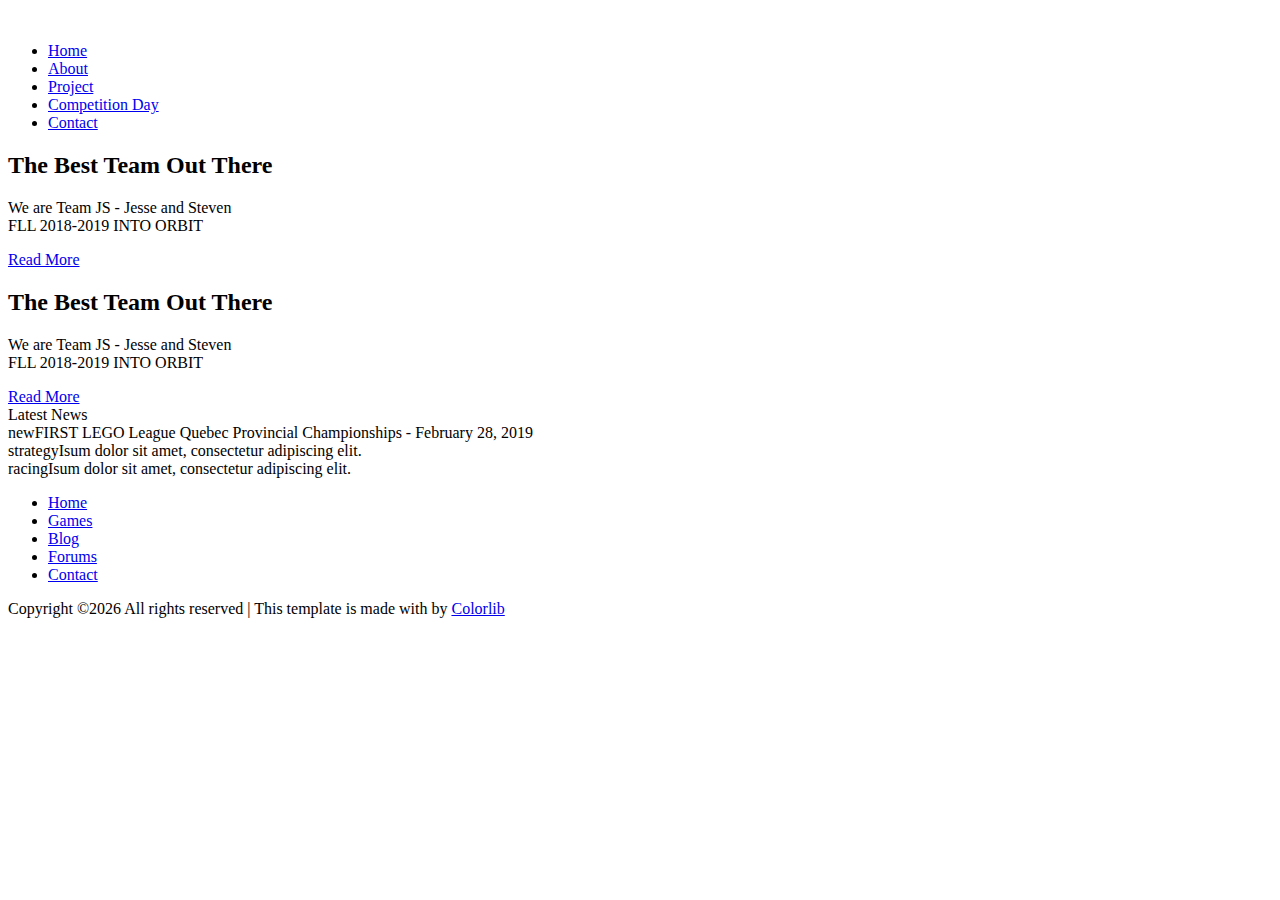
==== index.html @ 125793c7 "add email feature on contact page, tested" ====
<!DOCTYPE html>
<html lang="en">
<head>
	<title>FLL_IntoOrbit</title>
	<meta charset="UTF-8">
	<meta name="description" content="2018-2019 FLL Team official website">
	<meta name="keywords" content="FLL2018-2019, LEGO, Montreal, INTO ORBIT">
	<meta name="viewport" content="width=device-width, initial-scale=1.0">
	<!-- Favicon -->
	<link href="img/favicon.ico" rel="shortcut icon"/>

	<!-- Google Fonts -->
	<link href="https://fonts.googleapis.com/css?family=Roboto:400,400i,500,500i,700,700i" rel="stylesheet">

	<!-- Stylesheets -->
	<link rel="stylesheet" href="css/bootstrap.min.css"/>
	<link rel="stylesheet" href="css/font-awesome.min.css"/>
	<link rel="stylesheet" href="css/owl.carousel.css"/>
	<link rel="stylesheet" href="css/style.css"/>
	<link rel="stylesheet" href="css/animate.css"/>


	<!--[if lt IE 9]>
	  <script src="https://oss.maxcdn.com/html5shiv/3.7.2/html5shiv.min.js"></script>
	  <script src="https://oss.maxcdn.com/respond/1.4.2/respond.min.js"></script>
	<![endif]-->

</head>
<body>
	<!-- Page Preloder -->
	<div id="preloder">
		<div class="loader"></div>
	</div>

	<!-- Header section -->
	<header class="header-section">
		<div class="container">
			<!-- logo -->
			<a class="site-logo" href="index.html">
				<img src="img/FLL_IntoOrbit_logo.png" alt="">
			</a>
			<!-- <div class="user-panel">
				<a href="#">Login</a>  /  <a href="#">Register</a>
			</div> -->
			<!-- responsive -->
			<div class="nav-switch">
				<i class="fa fa-bars"></i>
			</div>
			<!-- site menu -->
			<nav class="main-menu">
				<ul>
					<li><a href="index.html">Home</a></li>
					<li><a href="about.html">About</a></li>
					<li><a href="project.html">Project</a></li>
					<li><a href="competition.html">Competition Day</a></li>
					<li><a href="contact.html">Contact</a></li>
				</ul>
			</nav>
		</div>
	</header>
	<!-- Header section end -->


	<!-- Hero section -->
	<section class="hero-section">
		<div class="hero-slider owl-carousel">
			<div class="hs-item set-bg" data-setbg="img/FLL2018-Into-Orbit-slider1.jpg">
				<div class="hs-text">
					<div class="container">
						<h2>The Best <span>Team</span> Out There</h2>
						<p>We are Team JS - Jesse and Steven
							<br> FLL 2018-2019 INTO ORBIT
							<br>
						</p>
						<a href="#" class="site-btn">Read More</a>
					</div>
				</div>
			</div>
			<div class="hs-item set-bg" data-setbg="img/FLL2018-Into-Orbit-slider2.jpg">
				<div class="hs-text">
					<div class="container">
						<h2>The Best <span>Team</span> Out There</h2>
						<p>We are Team JS - Jesse and Steven
							<br> FLL 2018-2019 INTO ORBIT
							<br>
						</p>
						<a href="#" class="site-btn">Read More</a>
					</div>
				</div>
			</div>
		</div>
	</section>
	<!-- Hero section end -->


	<!-- Latest news section -->
	<div class="latest-news-section">
		<div class="ln-title">Latest News</div>
		<div class="news-ticker">
			<div class="news-ticker-contant">
				<div class="nt-item"><span class="new">new</span>FIRST LEGO League Quebec Provincial Championships - February 28, 2019</div>
				<div class="nt-item"><span class="strategy">strategy</span>Isum dolor sit amet, consectetur adipiscing elit. </div>
				<div class="nt-item"><span class="racing">racing</span>Isum dolor sit amet, consectetur adipiscing elit. </div>
			</div>
		</div>
	</div>
	<!-- Latest news section end -->


	<!-- Feature section -->
	<!-- <section class="feature-section spad">
		<div class="container">
			<div class="row">
				<div class="col-lg-3 col-md-6 p-0">
					<div class="feature-item set-bg" data-setbg="img/features/1.jpg">
						<span class="cata new">new</span>
						<div class="fi-content text-white">
							<h5><a href="#">Suspendisse ut justo tem por, rutrum</a></h5>
							<p>Lorem ipsum dolor sit amet, consectetur adipiscing elit. </p>
							<a href="#" class="fi-comment">3 Comments</a>
						</div>
					</div>
				</div>
				<div class="col-lg-3 col-md-6 p-0">
					<div class="feature-item set-bg" data-setbg="img/features/2.jpg">
						<span class="cata strategy">strategy</span>
						<div class="fi-content text-white">
							<h5><a href="#">Justo tempor, rutrum erat id, molestie</a></h5>
							<p>Lorem ipsum dolor sit amet, consectetur adipiscing elit. </p>
							<a href="#" class="fi-comment">3 Comments</a>
						</div>
					</div>
				</div>
				<div class="col-lg-3 col-md-6 p-0">
					<div class="feature-item set-bg" data-setbg="img/features/3.jpg">
						<span class="cata new">new</span>
						<div class="fi-content text-white">
							<h5><a href="#">Nullam lacinia ex eleifend orci porttitor</a></h5>
							<p>Lorem ipsum dolor sit amet, consectetur adipiscing elit. </p>
							<a href="#" class="fi-comment">3 Comments</a>
						</div>
					</div>
				</div>
				<div class="col-lg-3 col-md-6 p-0">
					<div class="feature-item set-bg" data-setbg="img/features/4.jpg">
						<span class="cata racing">racing</span>
						<div class="fi-content text-white">
							<h5><a href="#">Lacinia ex eleifend orci suscipit</a></h5>
							<p>Lorem ipsum dolor sit amet, consectetur adipiscing elit. </p>
							<a href="#" class="fi-comment">3 Comments</a>
						</div>
					</div>
				</div>
			</div>
		</div>
	</section> -->
	<!-- Feature section end -->


	<!-- Recent game section  -->
	<!-- <section class="recent-game-section spad set-bg" data-setbg="img/recent-game-bg.png">
		<div class="container">
			<div class="section-title">
				<div class="cata new">new</div>
				<h2>Recent Games</h2>
			</div>
			<div class="row">
				<div class="col-lg-4 col-md-6">
					<div class="recent-game-item">
						<div class="rgi-thumb set-bg" data-setbg="img/recent-game/1.jpg">
							<div class="cata new">new</div>
						</div>
						<div class="rgi-content">
							<h5>Suspendisse ut justo tem por, rutrum</h5>
							<p>Lorem ipsum dolor sit amet, consectetur adipisc ing ipsum dolor sit amet, consectetur elit. </p>
							<a href="#" class="comment">3 Comments</a>
							<div class="rgi-extra">
								<div class="rgi-star"><img src="img/icons/star.png" alt=""></div>
								<div class="rgi-heart"><img src="img/icons/heart.png" alt=""></div>
							</div>
						</div>
					</div>
				</div>
				<div class="col-lg-4 col-md-6">
					<div class="recent-game-item">
						<div class="rgi-thumb set-bg" data-setbg="img/recent-game/2.jpg">
							<div class="cata racing">racing</div>
						</div>
						<div class="rgi-content">
							<h5>Susce pulvinar metus nulla, vel  facilisis sem </h5>
							<p>Lorem ipsum dolor sit amet, consectetur adipisc ing ipsum dolor sit amet, consectetur elit. </p>
							<a href="#" class="comment">3 Comments</a>
							<div class="rgi-extra">
								<div class="rgi-star"><img src="img/icons/star.png" alt=""></div>
								<div class="rgi-heart"><img src="img/icons/heart.png" alt=""></div>
							</div>
						</div>
					</div>
				</div>
				<div class="col-lg-4 col-md-6">
					<div class="recent-game-item">
						<div class="rgi-thumb set-bg" data-setbg="img/recent-game/3.jpg">
							<div class="cata adventure">Adventure</div>
						</div>
						<div class="rgi-content">
							<h5>Suspendisse ut justo tem por, rutrum</h5>
							<p>Lorem ipsum dolor sit amet, consectetur adipisc ing ipsum dolor sit amet, consectetur elit. </p>
							<a href="#" class="comment">3 Comments</a>
							<div class="rgi-extra">
								<div class="rgi-star"><img src="img/icons/star.png" alt=""></div>
								<div class="rgi-heart"><img src="img/icons/heart.png" alt=""></div>
							</div>
						</div>
					</div>
				</div>
			</div>
		</div>
	</section> -->
	<!-- Recent game section end -->


	<!-- Tournaments section -->
	<!-- <section class="tournaments-section spad">
		<div class="container">
			<div class="tournament-title">Tournaments</div>
			<div class="row">
				<div class="col-md-6">
					<div class="tournament-item mb-4 mb-lg-0">
						<div class="ti-notic">Premium Tournament</div>
						<div class="ti-content">
							<div class="ti-thumb set-bg" data-setbg="img/tournament/1.jpg"></div>
							<div class="ti-text">
								<h4>World Of WarCraft</h4>
								<ul>
									<li><span>Tournament Beggins:</span> June 20, 2018</li>
									<li><span>Tounament Ends:</span> July 01, 2018</li>
									<li><span>Participants:</span> 10 teams</li>
									<li><span>Tournament Author:</span> Admin</li>
								</ul>
								<p><span>Prizes:</span> 1st place $2000, 2nd place: $1000, 3rd place: $500</p>
							</div>
						</div>
					</div>
				</div>
				<div class="col-md-6">
					<div class="tournament-item">
						<div class="ti-notic">Premium Tournament</div>
						<div class="ti-content">
							<div class="ti-thumb set-bg" data-setbg="img/tournament/2.jpg"></div>
							<div class="ti-text">
								<h4>DOOM</h4>
								<ul>
									<li><span>Tournament Beggins:</span> June 20, 2018</li>
									<li><span>Tounament Ends:</span> July 01, 2018</li>
									<li><span>Participants:</span> 10 teams</li>
									<li><span>Tournament Author:</span> Admin</li>
								</ul>
								<p><span>Prizes:</span> 1st place $2000, 2nd place: $1000, 3rd place: $500</p>
							</div>
						</div>
					</div>
				</div>
			</div>
		</div>
	</section> -->
	<!-- Tournaments section bg -->


	<!-- Review section -->
	<!-- <section class="review-section spad set-bg" data-setbg="img/review-bg.png">
		<div class="container">
			<div class="section-title">
				<div class="cata new">new</div>
				<h2>Recent Reviews</h2>
			</div>
			<div class="row">
				<div class="col-lg-3 col-md-6">
					<div class="review-item">
						<div class="review-cover set-bg" data-setbg="img/review/1.jpg">
							<div class="score yellow">9.3</div>
						</div>
						<div class="review-text">
							<h5>Assasin’’s Creed</h5>
							<p>Lorem ipsum dolor sit amet, consectetur adipisc ing ipsum dolor sit ame.</p>
						</div>
					</div>
				</div>
				<div class="col-lg-3 col-md-6">
					<div class="review-item">
						<div class="review-cover set-bg" data-setbg="img/review/2.jpg">
							<div class="score purple">9.5</div>
						</div>
						<div class="review-text">
							<h5>Doom</h5>
							<p>Lorem ipsum dolor sit amet, consectetur adipisc ing ipsum dolor sit ame.</p>
						</div>
					</div>
				</div>
				<div class="col-lg-3 col-md-6">
					<div class="review-item">
						<div class="review-cover set-bg" data-setbg="img/review/3.jpg">
							<div class="score green">9.1</div>
						</div>
						<div class="review-text">
							<h5>Overwatch</h5>
							<p>Lorem ipsum dolor sit amet, consectetur adipisc ing ipsum dolor sit ame.</p>
						</div>
					</div>
				</div>
				<div class="col-lg-3 col-md-6">
					<div class="review-item">
						<div class="review-cover set-bg" data-setbg="img/review/4.jpg">
							<div class="score pink">9.7</div>
						</div>
						<div class="review-text">
							<h5>GTA</h5>
							<p>Lorem ipsum dolor sit amet, consectetur adipisc ing ipsum dolor sit ame.</p>
						</div>
					</div>
				</div>
			</div>
		</div>
	</section> -->
	<!-- Review section end -->


	<!-- Footer top section -->
	<!-- <section class="footer-top-section">
		<div class="container">
			<div class="footer-top-bg">
				<img src="img/footer-top-bg.png" alt="">
			</div>
			<div class="row">
				<div class="col-lg-4">
					<div class="footer-logo text-white">
						<img src="img/footer-logo.png" alt="">
						<p>Lorem ipsum dolor sit amet, consectetur adipisc ing ipsum dolor sit ame.</p>
					</div>
				</div>
				<div class="col-lg-4 col-md-6">
					<div class="footer-widget mb-5 mb-md-0">
						<h4 class="fw-title">Latest Posts</h4>
						<div class="latest-blog">
							<div class="lb-item">
								<div class="lb-thumb set-bg" data-setbg="img/latest-blog/1.jpg"></div>
								<div class="lb-content">
									<div class="lb-date">June 21, 2018</div>
									<p>Lorem ipsum dolor sit amet, consectetur adipisc ing ipsum </p>
									<a href="#" class="lb-author">By Admin</a>
								</div>
							</div>
							<div class="lb-item">
								<div class="lb-thumb set-bg" data-setbg="img/latest-blog/2.jpg"></div>
								<div class="lb-content">
									<div class="lb-date">June 21, 2018</div>
									<p>Lorem ipsum dolor sit amet, consectetur adipisc ing ipsum </p>
									<a href="#" class="lb-author">By Admin</a>
								</div>
							</div>
							<div class="lb-item">
								<div class="lb-thumb set-bg" data-setbg="img/latest-blog/3.jpg"></div>
								<div class="lb-content">
									<div class="lb-date">June 21, 2018</div>
									<p>Lorem ipsum dolor sit amet, consectetur adipisc ing ipsum </p>
									<a href="#" class="lb-author">By Admin</a>
								</div>
							</div>
						</div>
					</div>
				</div>
				<div class="col-lg-4 col-md-6">
					<div class="footer-widget">
						<h4 class="fw-title">Top Comments</h4>
						<div class="top-comment">
							<div class="tc-item">
								<div class="tc-thumb set-bg" data-setbg="img/authors/1.jpg"></div>
								<div class="tc-content">
									<p><a href="#">James Smith</a> <span>on</span>  Lorem ipsum dolor sit amet, co</p>
									<div class="tc-date">June 21, 2018</div>
								</div>
							</div>
							<div class="tc-item">
								<div class="tc-thumb set-bg" data-setbg="img/authors/2.jpg"></div>
								<div class="tc-content">
									<p><a href="#">James Smith</a> <span>on</span>  Lorem ipsum dolor sit amet, co</p>
									<div class="tc-date">June 21, 2018</div>
								</div>
							</div>
							<div class="tc-item">
								<div class="tc-thumb set-bg" data-setbg="img/authors/3.jpg"></div>
								<div class="tc-content">
									<p><a href="#">James Smith</a> <span>on</span>  Lorem ipsum dolor sit amet, co</p>
									<div class="tc-date">June 21, 2018</div>
								</div>
							</div>
							<div class="tc-item">
								<div class="tc-thumb set-bg" data-setbg="img/authors/4.jpg"></div>
								<div class="tc-content">
									<p><a href="#">James Smith</a> <span>on</span>  Lorem ipsum dolor sit amet, co</p>
									<div class="tc-date">June 21, 2018</div>
								</div>
							</div>
						</div>
					</div>
				</div>
			</div>
		</div>
	</section> -->
	<!-- Footer top section end -->


	<!-- Footer section -->
	<footer class="footer-section">
		<div class="container">
			<ul class="footer-menu">
				<li><a href="index.html">Home</a></li>
				<li><a href="review.html">Games</a></li>
				<li><a href="categories.html">Blog</a></li>
				<li><a href="community.html">Forums</a></li>
				<li><a href="contact.html">Contact</a></li>
			</ul>
			<p class="copyright"><!-- Link back to Colorlib can't be removed. Template is licensed under CC BY 3.0. -->
Copyright &copy;<script>document.write(new Date().getFullYear());</script> All rights reserved | This template is made with <i class="fa fa-heart-o" aria-hidden="true"></i> by <a href="https://colorlib.com" target="_blank">Colorlib</a>
<!-- Link back to Colorlib can't be removed. Template is licensed under CC BY 3.0. -->
</p>
		</div>
	</footer>
	<!-- Footer section end -->


	<!--====== Javascripts & Jquery ======-->
	<script src="js/jquery-3.2.1.min.js"></script>
	<script src="js/bootstrap.min.js"></script>
	<script src="js/owl.carousel.min.js"></script>
	<script src="js/jquery.marquee.min.js"></script>
	<script src="js/main.js"></script>
    </body>
</html>
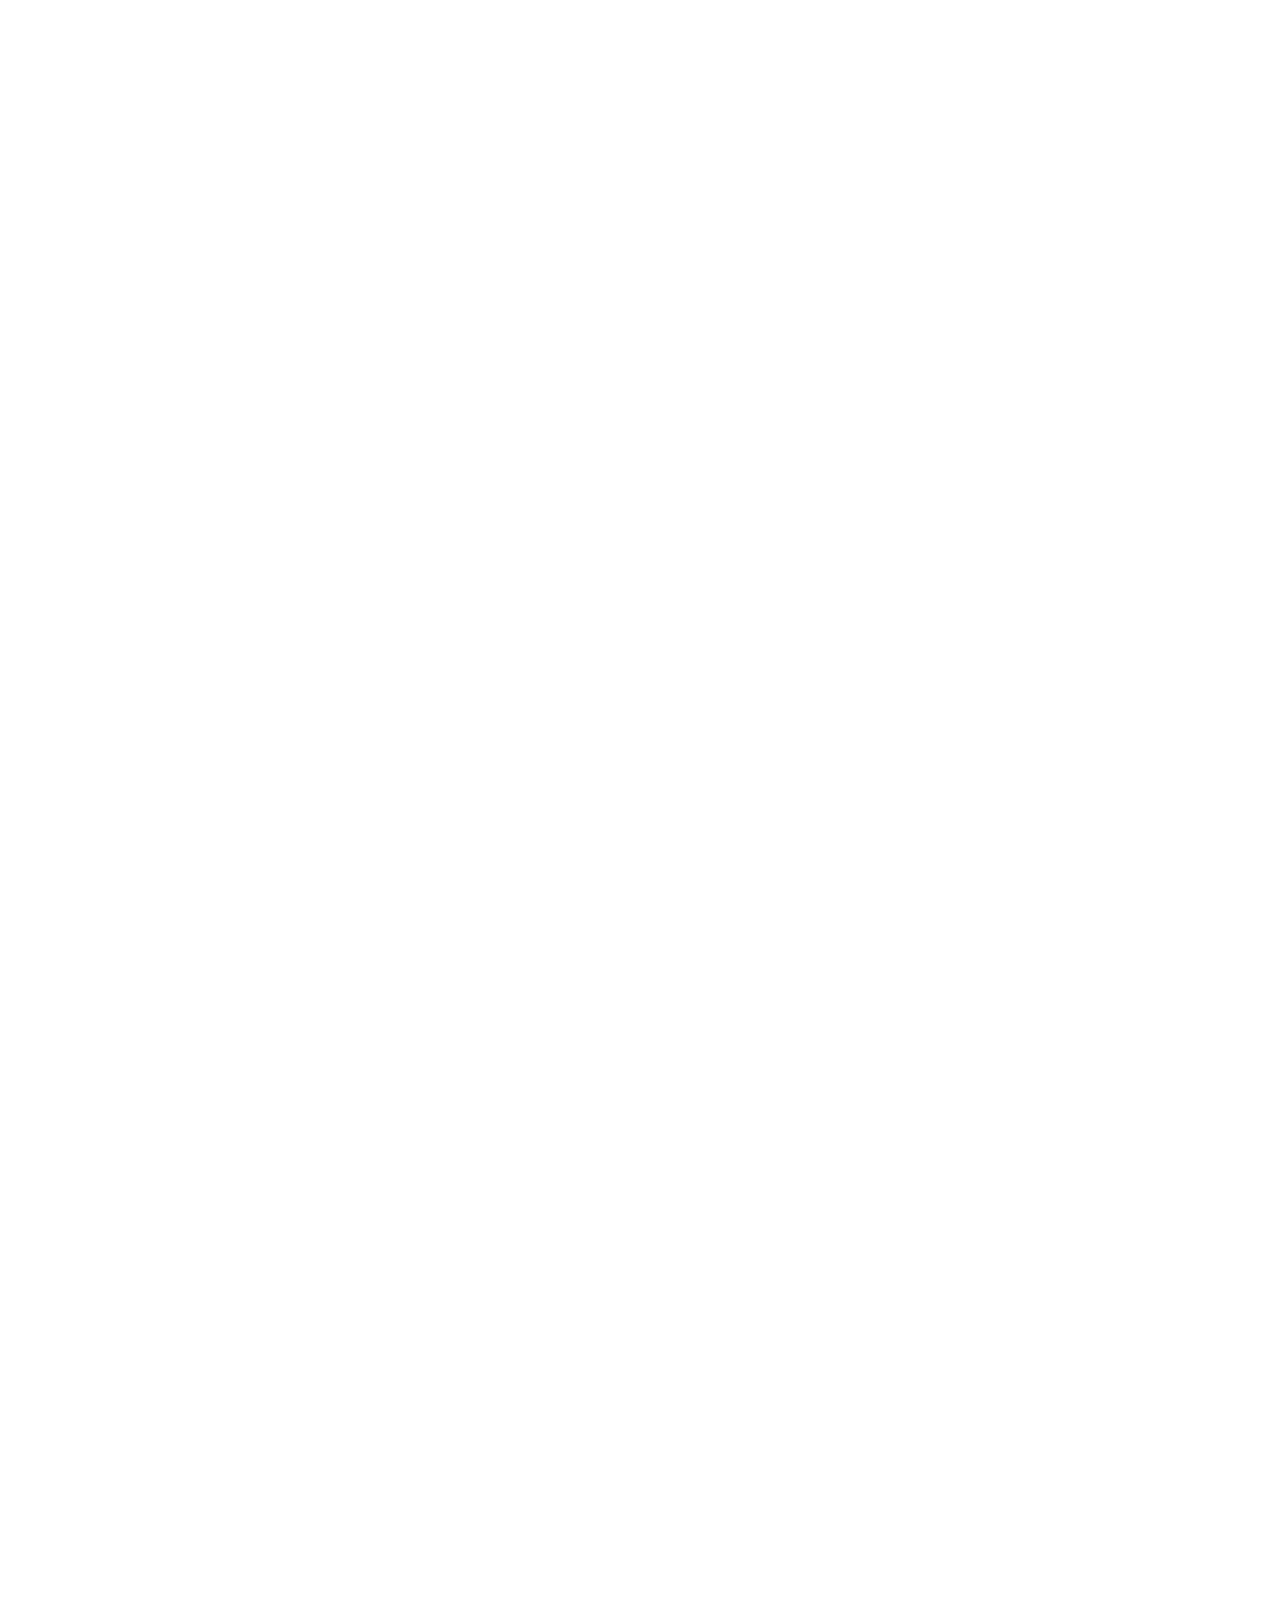
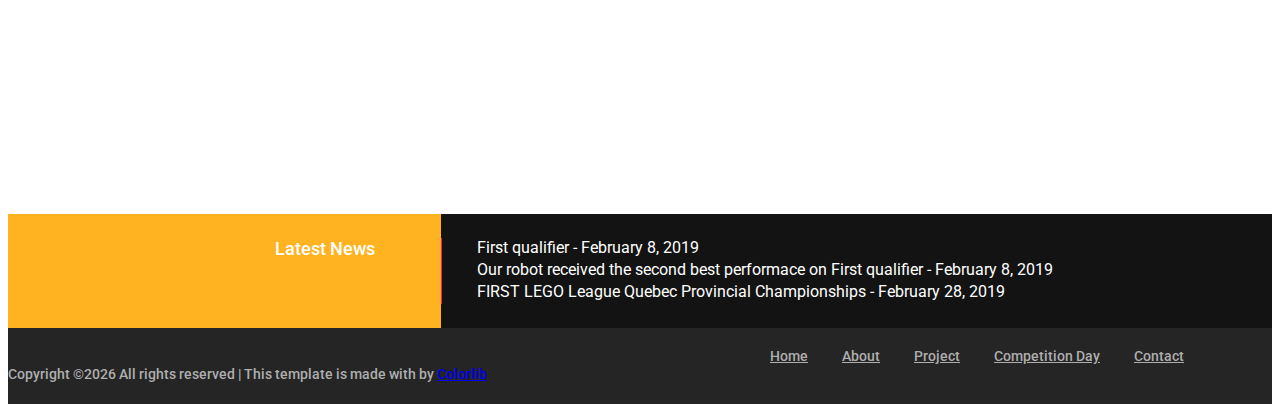
==== commit 2477617e: "add google analytics track code" ====
--- a/index.html
+++ b/index.html
@@ -6,6 +6,17 @@
 	<meta name="description" content="2018-2019 FLL Team official website">
 	<meta name="keywords" content="FLL2018-2019, LEGO, Montreal, INTO ORBIT">
 	<meta name="viewport" content="width=device-width, initial-scale=1.0">
+	<meta name="google-site-verification" content="j97HLkxtoa3FFDHTizM4xKzrO4sX3vP8XRE2RlTPQiY" />
+	<!-- Global site tag (gtag.js) - Google Analytics -->
+	<script async src="https://www.googletagmanager.com/gtag/js?id=UA-134751287-1"></script>
+	<script>
+	  window.dataLayer = window.dataLayer || [];
+	  function gtag(){dataLayer.push(arguments);}
+	  gtag('js', new Date());
+
+	  gtag('config', 'UA-134751287-1');
+	</script>
+
 	<!-- Favicon -->
 	<link href="img/favicon.ico" rel="shortcut icon"/>
 
@@ -36,12 +47,9 @@
 	<header class="header-section">
 		<div class="container">
 			<!-- logo -->
-			<a class="site-logo" href="index.html">
-				<img src="img/FLL_IntoOrbit_logo.png" alt="">
+			<a class="site-logo" href="index.html" style="color: #fff">
+				<img src="img/square_lego.png" alt="">Welcome to our FLL team space
 			</a>
-			<!-- <div class="user-panel">
-				<a href="#">Login</a>  /  <a href="#">Register</a>
-			</div> -->
 			<!-- responsive -->
 			<div class="nav-switch">
 				<i class="fa fa-bars"></i>
@@ -60,19 +68,20 @@
 	</header>
 	<!-- Header section end -->
 
-
 	<!-- Hero section -->
 	<section class="hero-section">
 		<div class="hero-slider owl-carousel">
 			<div class="hs-item set-bg" data-setbg="img/FLL2018-Into-Orbit-slider1.jpg">
 				<div class="hs-text">
 					<div class="container">
-						<h2>The Best <span>Team</span> Out There</h2>
-						<p>We are Team JS - Jesse and Steven
+						<h2>Welcome to our FLL team space</h2>
+						<h2>The <span>Best Team</span> Out There</h2>
+						<p style="font-size:18px">
+							We are Team JSL - Jesse, Steven and Lu
 							<br> FLL 2018-2019 INTO ORBIT
 							<br>
 						</p>
-						<a href="#" class="site-btn">Read More</a>
+						<a href="about.html" class="site-btn">Read More</a>
 					</div>
 				</div>
 			</div>
@@ -80,11 +89,12 @@
 				<div class="hs-text">
 					<div class="container">
 						<h2>The Best <span>Team</span> Out There</h2>
-						<p>We are Team JS - Jesse and Steven
+						<p style="font-size: 18px">
+							We are Team JSL - Jesse, Steven and Lu
 							<br> FLL 2018-2019 INTO ORBIT
 							<br>
 						</p>
-						<a href="#" class="site-btn">Read More</a>
+						<a href="about.html" class="site-btn">Read More</a>
 					</div>
 				</div>
 			</div>
@@ -92,331 +102,29 @@
 	</section>
 	<!-- Hero section end -->
 
-
 	<!-- Latest news section -->
 	<div class="latest-news-section">
 		<div class="ln-title">Latest News</div>
 		<div class="news-ticker">
 			<div class="news-ticker-contant">
+				<div class="nt-item"><span class="new">new</span>First qualifier - February 8, 2019</div>
+				<div class="nt-item"><span class="new">new</span>Our robot received the second best performace on First qualifier - February 8, 2019</div>
 				<div class="nt-item"><span class="new">new</span>FIRST LEGO League Quebec Provincial Championships - February 28, 2019</div>
-				<div class="nt-item"><span class="strategy">strategy</span>Isum dolor sit amet, consectetur adipiscing elit. </div>
-				<div class="nt-item"><span class="racing">racing</span>Isum dolor sit amet, consectetur adipiscing elit. </div>
+				<!-- <div class="nt-item"><span class="strategy">strategy</span>Isum dolor sit amet, consectetur adipiscing elit. </div>
+				<div class="nt-item"><span class="racing">racing</span>Isum dolor sit amet, consectetur adipiscing elit. </div> -->
 			</div>
 		</div>
 	</div>
 	<!-- Latest news section end -->
-
-
-	<!-- Feature section -->
-	<!-- <section class="feature-section spad">
-		<div class="container">
-			<div class="row">
-				<div class="col-lg-3 col-md-6 p-0">
-					<div class="feature-item set-bg" data-setbg="img/features/1.jpg">
-						<span class="cata new">new</span>
-						<div class="fi-content text-white">
-							<h5><a href="#">Suspendisse ut justo tem por, rutrum</a></h5>
-							<p>Lorem ipsum dolor sit amet, consectetur adipiscing elit. </p>
-							<a href="#" class="fi-comment">3 Comments</a>
-						</div>
-					</div>
-				</div>
-				<div class="col-lg-3 col-md-6 p-0">
-					<div class="feature-item set-bg" data-setbg="img/features/2.jpg">
-						<span class="cata strategy">strategy</span>
-						<div class="fi-content text-white">
-							<h5><a href="#">Justo tempor, rutrum erat id, molestie</a></h5>
-							<p>Lorem ipsum dolor sit amet, consectetur adipiscing elit. </p>
-							<a href="#" class="fi-comment">3 Comments</a>
-						</div>
-					</div>
-				</div>
-				<div class="col-lg-3 col-md-6 p-0">
-					<div class="feature-item set-bg" data-setbg="img/features/3.jpg">
-						<span class="cata new">new</span>
-						<div class="fi-content text-white">
-							<h5><a href="#">Nullam lacinia ex eleifend orci porttitor</a></h5>
-							<p>Lorem ipsum dolor sit amet, consectetur adipiscing elit. </p>
-							<a href="#" class="fi-comment">3 Comments</a>
-						</div>
-					</div>
-				</div>
-				<div class="col-lg-3 col-md-6 p-0">
-					<div class="feature-item set-bg" data-setbg="img/features/4.jpg">
-						<span class="cata racing">racing</span>
-						<div class="fi-content text-white">
-							<h5><a href="#">Lacinia ex eleifend orci suscipit</a></h5>
-							<p>Lorem ipsum dolor sit amet, consectetur adipiscing elit. </p>
-							<a href="#" class="fi-comment">3 Comments</a>
-						</div>
-					</div>
-				</div>
-			</div>
-		</div>
-	</section> -->
-	<!-- Feature section end -->
-
-
-	<!-- Recent game section  -->
-	<!-- <section class="recent-game-section spad set-bg" data-setbg="img/recent-game-bg.png">
-		<div class="container">
-			<div class="section-title">
-				<div class="cata new">new</div>
-				<h2>Recent Games</h2>
-			</div>
-			<div class="row">
-				<div class="col-lg-4 col-md-6">
-					<div class="recent-game-item">
-						<div class="rgi-thumb set-bg" data-setbg="img/recent-game/1.jpg">
-							<div class="cata new">new</div>
-						</div>
-						<div class="rgi-content">
-							<h5>Suspendisse ut justo tem por, rutrum</h5>
-							<p>Lorem ipsum dolor sit amet, consectetur adipisc ing ipsum dolor sit amet, consectetur elit. </p>
-							<a href="#" class="comment">3 Comments</a>
-							<div class="rgi-extra">
-								<div class="rgi-star"><img src="img/icons/star.png" alt=""></div>
-								<div class="rgi-heart"><img src="img/icons/heart.png" alt=""></div>
-							</div>
-						</div>
-					</div>
-				</div>
-				<div class="col-lg-4 col-md-6">
-					<div class="recent-game-item">
-						<div class="rgi-thumb set-bg" data-setbg="img/recent-game/2.jpg">
-							<div class="cata racing">racing</div>
-						</div>
-						<div class="rgi-content">
-							<h5>Susce pulvinar metus nulla, vel  facilisis sem </h5>
-							<p>Lorem ipsum dolor sit amet, consectetur adipisc ing ipsum dolor sit amet, consectetur elit. </p>
-							<a href="#" class="comment">3 Comments</a>
-							<div class="rgi-extra">
-								<div class="rgi-star"><img src="img/icons/star.png" alt=""></div>
-								<div class="rgi-heart"><img src="img/icons/heart.png" alt=""></div>
-							</div>
-						</div>
-					</div>
-				</div>
-				<div class="col-lg-4 col-md-6">
-					<div class="recent-game-item">
-						<div class="rgi-thumb set-bg" data-setbg="img/recent-game/3.jpg">
-							<div class="cata adventure">Adventure</div>
-						</div>
-						<div class="rgi-content">
-							<h5>Suspendisse ut justo tem por, rutrum</h5>
-							<p>Lorem ipsum dolor sit amet, consectetur adipisc ing ipsum dolor sit amet, consectetur elit. </p>
-							<a href="#" class="comment">3 Comments</a>
-							<div class="rgi-extra">
-								<div class="rgi-star"><img src="img/icons/star.png" alt=""></div>
-								<div class="rgi-heart"><img src="img/icons/heart.png" alt=""></div>
-							</div>
-						</div>
-					</div>
-				</div>
-			</div>
-		</div>
-	</section> -->
-	<!-- Recent game section end -->
-
-
-	<!-- Tournaments section -->
-	<!-- <section class="tournaments-section spad">
-		<div class="container">
-			<div class="tournament-title">Tournaments</div>
-			<div class="row">
-				<div class="col-md-6">
-					<div class="tournament-item mb-4 mb-lg-0">
-						<div class="ti-notic">Premium Tournament</div>
-						<div class="ti-content">
-							<div class="ti-thumb set-bg" data-setbg="img/tournament/1.jpg"></div>
-							<div class="ti-text">
-								<h4>World Of WarCraft</h4>
-								<ul>
-									<li><span>Tournament Beggins:</span> June 20, 2018</li>
-									<li><span>Tounament Ends:</span> July 01, 2018</li>
-									<li><span>Participants:</span> 10 teams</li>
-									<li><span>Tournament Author:</span> Admin</li>
-								</ul>
-								<p><span>Prizes:</span> 1st place $2000, 2nd place: $1000, 3rd place: $500</p>
-							</div>
-						</div>
-					</div>
-				</div>
-				<div class="col-md-6">
-					<div class="tournament-item">
-						<div class="ti-notic">Premium Tournament</div>
-						<div class="ti-content">
-							<div class="ti-thumb set-bg" data-setbg="img/tournament/2.jpg"></div>
-							<div class="ti-text">
-								<h4>DOOM</h4>
-								<ul>
-									<li><span>Tournament Beggins:</span> June 20, 2018</li>
-									<li><span>Tounament Ends:</span> July 01, 2018</li>
-									<li><span>Participants:</span> 10 teams</li>
-									<li><span>Tournament Author:</span> Admin</li>
-								</ul>
-								<p><span>Prizes:</span> 1st place $2000, 2nd place: $1000, 3rd place: $500</p>
-							</div>
-						</div>
-					</div>
-				</div>
-			</div>
-		</div>
-	</section> -->
-	<!-- Tournaments section bg -->
-
-
-	<!-- Review section -->
-	<!-- <section class="review-section spad set-bg" data-setbg="img/review-bg.png">
-		<div class="container">
-			<div class="section-title">
-				<div class="cata new">new</div>
-				<h2>Recent Reviews</h2>
-			</div>
-			<div class="row">
-				<div class="col-lg-3 col-md-6">
-					<div class="review-item">
-						<div class="review-cover set-bg" data-setbg="img/review/1.jpg">
-							<div class="score yellow">9.3</div>
-						</div>
-						<div class="review-text">
-							<h5>Assasin’’s Creed</h5>
-							<p>Lorem ipsum dolor sit amet, consectetur adipisc ing ipsum dolor sit ame.</p>
-						</div>
-					</div>
-				</div>
-				<div class="col-lg-3 col-md-6">
-					<div class="review-item">
-						<div class="review-cover set-bg" data-setbg="img/review/2.jpg">
-							<div class="score purple">9.5</div>
-						</div>
-						<div class="review-text">
-							<h5>Doom</h5>
-							<p>Lorem ipsum dolor sit amet, consectetur adipisc ing ipsum dolor sit ame.</p>
-						</div>
-					</div>
-				</div>
-				<div class="col-lg-3 col-md-6">
-					<div class="review-item">
-						<div class="review-cover set-bg" data-setbg="img/review/3.jpg">
-							<div class="score green">9.1</div>
-						</div>
-						<div class="review-text">
-							<h5>Overwatch</h5>
-							<p>Lorem ipsum dolor sit amet, consectetur adipisc ing ipsum dolor sit ame.</p>
-						</div>
-					</div>
-				</div>
-				<div class="col-lg-3 col-md-6">
-					<div class="review-item">
-						<div class="review-cover set-bg" data-setbg="img/review/4.jpg">
-							<div class="score pink">9.7</div>
-						</div>
-						<div class="review-text">
-							<h5>GTA</h5>
-							<p>Lorem ipsum dolor sit amet, consectetur adipisc ing ipsum dolor sit ame.</p>
-						</div>
-					</div>
-				</div>
-			</div>
-		</div>
-	</section> -->
-	<!-- Review section end -->
-
-
-	<!-- Footer top section -->
-	<!-- <section class="footer-top-section">
-		<div class="container">
-			<div class="footer-top-bg">
-				<img src="img/footer-top-bg.png" alt="">
-			</div>
-			<div class="row">
-				<div class="col-lg-4">
-					<div class="footer-logo text-white">
-						<img src="img/footer-logo.png" alt="">
-						<p>Lorem ipsum dolor sit amet, consectetur adipisc ing ipsum dolor sit ame.</p>
-					</div>
-				</div>
-				<div class="col-lg-4 col-md-6">
-					<div class="footer-widget mb-5 mb-md-0">
-						<h4 class="fw-title">Latest Posts</h4>
-						<div class="latest-blog">
-							<div class="lb-item">
-								<div class="lb-thumb set-bg" data-setbg="img/latest-blog/1.jpg"></div>
-								<div class="lb-content">
-									<div class="lb-date">June 21, 2018</div>
-									<p>Lorem ipsum dolor sit amet, consectetur adipisc ing ipsum </p>
-									<a href="#" class="lb-author">By Admin</a>
-								</div>
-							</div>
-							<div class="lb-item">
-								<div class="lb-thumb set-bg" data-setbg="img/latest-blog/2.jpg"></div>
-								<div class="lb-content">
-									<div class="lb-date">June 21, 2018</div>
-									<p>Lorem ipsum dolor sit amet, consectetur adipisc ing ipsum </p>
-									<a href="#" class="lb-author">By Admin</a>
-								</div>
-							</div>
-							<div class="lb-item">
-								<div class="lb-thumb set-bg" data-setbg="img/latest-blog/3.jpg"></div>
-								<div class="lb-content">
-									<div class="lb-date">June 21, 2018</div>
-									<p>Lorem ipsum dolor sit amet, consectetur adipisc ing ipsum </p>
-									<a href="#" class="lb-author">By Admin</a>
-								</div>
-							</div>
-						</div>
-					</div>
-				</div>
-				<div class="col-lg-4 col-md-6">
-					<div class="footer-widget">
-						<h4 class="fw-title">Top Comments</h4>
-						<div class="top-comment">
-							<div class="tc-item">
-								<div class="tc-thumb set-bg" data-setbg="img/authors/1.jpg"></div>
-								<div class="tc-content">
-									<p><a href="#">James Smith</a> <span>on</span>  Lorem ipsum dolor sit amet, co</p>
-									<div class="tc-date">June 21, 2018</div>
-								</div>
-							</div>
-							<div class="tc-item">
-								<div class="tc-thumb set-bg" data-setbg="img/authors/2.jpg"></div>
-								<div class="tc-content">
-									<p><a href="#">James Smith</a> <span>on</span>  Lorem ipsum dolor sit amet, co</p>
-									<div class="tc-date">June 21, 2018</div>
-								</div>
-							</div>
-							<div class="tc-item">
-								<div class="tc-thumb set-bg" data-setbg="img/authors/3.jpg"></div>
-								<div class="tc-content">
-									<p><a href="#">James Smith</a> <span>on</span>  Lorem ipsum dolor sit amet, co</p>
-									<div class="tc-date">June 21, 2018</div>
-								</div>
-							</div>
-							<div class="tc-item">
-								<div class="tc-thumb set-bg" data-setbg="img/authors/4.jpg"></div>
-								<div class="tc-content">
-									<p><a href="#">James Smith</a> <span>on</span>  Lorem ipsum dolor sit amet, co</p>
-									<div class="tc-date">June 21, 2018</div>
-								</div>
-							</div>
-						</div>
-					</div>
-				</div>
-			</div>
-		</div>
-	</section> -->
-	<!-- Footer top section end -->
-
 
 	<!-- Footer section -->
 	<footer class="footer-section">
 		<div class="container">
 			<ul class="footer-menu">
 				<li><a href="index.html">Home</a></li>
-				<li><a href="review.html">Games</a></li>
-				<li><a href="categories.html">Blog</a></li>
-				<li><a href="community.html">Forums</a></li>
+				<li><a href="about.html">About</a></li>
+				<li><a href="project.html">Project</a></li>
+				<li><a href="competition.html">Competition Day</a></li>
 				<li><a href="contact.html">Contact</a></li>
 			</ul>
 			<p class="copyright"><!-- Link back to Colorlib can't be removed. Template is licensed under CC BY 3.0. -->
@@ -434,5 +142,5 @@
 	<script src="js/owl.carousel.min.js"></script>
 	<script src="js/jquery.marquee.min.js"></script>
 	<script src="js/main.js"></script>
-    </body>
+</body>
 </html>
--- a/css/style.css
+++ b/css/style.css
@@ -0,0 +1,1511 @@
+/* =================================
+------------------------------------
+  Game Warrior Template
+  Version: 1.0
+ ------------------------------------
+ ====================================*/
+
+/*---------------------------*/
+/* Template default CSS
+/*---------------------------*/
+
+html,
+body {
+	height: 100%;
+	font-family: 'Roboto', sans-serif;
+	-webkit-font-smoothing: antialiased;
+	font-smoothing: antialiased;
+}
+
+h1,
+h2,
+h3,
+h4,
+h5,
+h6 {
+	margin: 0;
+	font-weight: 500;
+	color: #131313;
+}
+
+h1 {
+	font-size: 70px;
+}
+
+h2 {
+	font-size: 36px;
+}
+
+h3 {
+	font-size: 30px;
+}
+
+h4 {
+	font-size: 24px;
+}
+
+h5 {
+	font-size: 20px;
+}
+
+h6 {
+	font-size: 16px;
+}
+
+p {
+	font-size: 14px;
+	color: #878787;
+	line-height: 2;
+}
+
+img {
+	max-width: 100%;
+}
+
+input:focus,
+select:focus,
+button:focus,
+textarea:focus {
+	outline: none;
+}
+
+a:hover,
+a:focus {
+	text-decoration: none;
+	outline: none;
+}
+
+ul,
+ol {
+	padding: 0;
+	margin: 0;
+}
+
+/*---------------------
+  Helper CSS
+-----------------------*/
+
+.section-title {
+	text-align: center;
+	margin-bottom: 75px;
+}
+
+.section-title h2 {
+	padding-top: 10px;
+	font-size: 36px;
+}
+
+.set-bg {
+	background-repeat: no-repeat;
+	background-size: cover;
+	background-position: top center;
+}
+
+.spad {
+	padding-top: 97px;
+	padding-bottom: 97px;
+}
+
+.text-white h1,
+.text-white h2,
+.text-white h3,
+.text-white h4,
+.text-white h5,
+.text-white h6,
+.text-white p,
+.text-white span,
+.text-white li,
+.text-white a {
+	color: #fff;
+}
+
+.rating i {
+	color: #fbb710;
+}
+
+.rating .is-fade {
+	color: #e0e3e4;
+}
+
+/*---------------------
+  Commom elements
+-----------------------*/
+
+/* buttons */
+.site-btn {
+	display: inline-block;
+	text-align: center;
+	font-size: 15px;
+	color: #131313;
+	padding: 16px 30px;
+	min-width: 153px;
+	border-radius: 50px;
+	font-weight: 500;
+	border: none;
+	background: #ffb320;
+	cursor: pointer;
+}
+
+.site-btn.btn-sm {
+	padding: 10px 30px;
+	min-width: 163px;
+}
+
+.site-btn:hover {
+	color: #131313;
+}
+
+.cata {
+	display: inline-block;
+	text-transform: uppercase;
+	font-size: 12px;
+	font-weight: 500;
+	color: #fff;
+	padding: 6px 25px;
+}
+
+.cata.new {
+	background: #ff205f;
+}
+
+.cata.strategy {
+	background: #4eae60;
+}
+
+.cata.racing {
+	background: #694eae;
+}
+
+.cata.adventure {
+	background: #40abf5;
+}
+
+/* Preloder */
+#preloder {
+	position: fixed;
+	width: 100%;
+	height: 100%;
+	top: 0;
+	left: 0;
+	z-index: 999999;
+	background: #fff;
+}
+
+.loader {
+	width: 40px;
+	height: 40px;
+	position: absolute;
+	top: 50%;
+	left: 50%;
+	margin-top: -13px;
+	margin-left: -13px;
+	border-radius: 60px;
+	animation: loader 0.8s linear infinite;
+	-webkit-animation: loader 0.8s linear infinite;
+}
+
+@keyframes loader {
+	0% {
+		-webkit-transform: rotate(0deg);
+		transform: rotate(0deg);
+		border: 4px solid #f44336;
+		border-left-color: transparent;
+	}
+	50% {
+		-webkit-transform: rotate(180deg);
+		transform: rotate(180deg);
+		border: 4px solid #673ab7;
+		border-left-color: transparent;
+	}
+	100% {
+		-webkit-transform: rotate(360deg);
+		transform: rotate(360deg);
+		border: 4px solid #f44336;
+		border-left-color: transparent;
+	}
+}
+
+@-webkit-keyframes loader {
+	0% {
+		-webkit-transform: rotate(0deg);
+		border: 4px solid #f44336;
+		border-left-color: transparent;
+	}
+	50% {
+		-webkit-transform: rotate(180deg);
+		border: 4px solid #673ab7;
+		border-left-color: transparent;
+	}
+	100% {
+		-webkit-transform: rotate(360deg);
+		border: 4px solid #f44336;
+		border-left-color: transparent;
+	}
+}
+
+/*------------------
+  Header section
+---------------------*/
+
+.header-section {
+	background: #131313;
+	clear: both;
+	overflow: hidden;
+	padding: 18px 0;
+	border-bottom: 1px solid #ffb320;
+}
+
+.site-logo {
+	display: inline-block;
+	float: left;
+	padding-top: 6px;
+}
+
+.user-panel {
+	float: right;
+	font-weight: 500;
+	background: #ffb320;
+	padding: 8px 28px;
+	border-radius: 30px;
+}
+
+.user-panel a {
+	font-size: 14px;
+	color: #131313;
+}
+
+.main-menu {
+	float: right;
+	margin-right: 170px;
+}
+
+.main-menu ul {
+	list-style: none;
+}
+
+.main-menu ul li {
+	display: inline;
+}
+
+.main-menu ul li a {
+	display: inline-block;
+	font-size: 16px;
+	color: #fff;
+	margin-left: 35px;
+	font-weight: 500;
+	padding: 10px 5px;
+}
+
+.main-menu ul li a:hover {
+	color: #ffb320;
+}
+
+.header-btn {
+	float: right;
+	margin-right: 0;
+}
+
+.nav-switch {
+	display: none;
+}
+
+/*------------------
+  Hero Section
+---------------------*/
+
+.hero-slider .hs-item {
+	height: 865px;
+	display: table;
+	width: 100%;
+}
+
+.hero-slider .hs-text {
+	display: table-cell;
+	vertical-align: middle;
+}
+
+.hero-slider .hs-text h2 {
+	color: #fff;
+	font-weight: 400;
+	font-size: 60px;
+	margin-bottom: 30px;
+	position: relative;
+	top: -80px;
+	opacity: 0;
+}
+
+.hero-slider .hs-text h2 span {
+	color: #ffb320;
+}
+
+.hero-slider .hs-text p {
+	color: #fff;
+	margin-bottom: 30px;
+	position: relative;
+	position: relative;
+	top: -90px;
+	opacity: 0;
+}
+
+.hero-slider .hs-text .site-btn {
+	position: relative;
+	top: -100px;
+	opacity: 0;
+}
+
+.hero-slider .owl-item.active .hs-item h2,
+.hero-slider .owl-item.active .hs-item p,
+.hero-slider .owl-item.active .hs-item .site-btn {
+	top: 0;
+	opacity: 1;
+}
+
+.hero-slider .owl-item.active .hs-item h2 {
+	-webkit-transition: all 0.5s ease 1s;
+	-o-transition: all 0.5s ease 1s;
+	transition: all 0.5s ease 1s;
+}
+
+.hero-slider .owl-item.active .hs-item p {
+	-webkit-transition: all 0.5s ease 0.8s;
+	-o-transition: all 0.5s ease 0.8s;
+	transition: all 0.5s ease 0.8s;
+}
+
+.hero-slider .owl-item.active .hs-item .site-btn {
+	-webkit-transition: all 0.5s ease 0.6s;
+	-o-transition: all 0.5s ease 0.6s;
+	transition: all 0.5s ease 0.6s;
+}
+
+.hero-slider .owl-dots {
+	position: relative;
+	max-width: 1146px;
+	margin: -33px auto 0;
+	top: -67px;
+	z-index: 5;
+}
+
+.hero-slider .owl-dots .owl-dot {
+	display: inline-block;
+	margin-right: 13px;
+	width: 33px;
+	height: 33px;
+	font-size: 14px;
+	font-weight: 500;
+	text-align: center;
+	padding-top: 7px;
+	border-radius: 40px;
+	background: #dbe2ec;
+}
+
+.hero-slider .owl-dots .owl-dot.active {
+	background: #ffb320;
+}
+
+/*---------------------
+  Latest News section
+-----------------------*/
+
+.latest-news-section {
+	overflow: hidden;
+	display: block;
+	clear: both;
+	background: #131313;
+	padding: 24px 0;
+	position: relative;
+}
+
+.ln-title {
+	position: absolute;
+	height: 100%;
+	width: 29%;
+	left: 0;
+	top: 0;
+	text-align: right;
+	padding-top: 24px;
+	padding-right: 66px;
+	font-size: 18px;
+	font-weight: 500;
+	color: #fff;
+	background: #ffb320;
+	z-index: 1;
+}
+
+.news-ticker {
+	width: 71%;
+	float: right;
+	overflow: hidden;
+	display: inline-block;
+}
+
+.news-ticker-contant .nt-item {
+	margin-right: 35px;
+	color: #fff;
+	display: inline-block;
+}
+
+.news-ticker-contant .nt-item span {
+	margin-right: 35px;
+	display: inline-block;
+	text-transform: uppercase;
+	font-size: 12px;
+	font-weight: 500;
+	color: #fff;
+	padding: 4px 20px;
+}
+
+.news-ticker-contant .nt-item span.new {
+	background: #ff205f;
+}
+
+.news-ticker-contant .nt-item span.strategy {
+	background: #4eae60;
+}
+
+.news-ticker-contant .nt-item span.racing {
+	background: #694eae;
+}
+
+/*------------------
+  Feature Section
+---------------------*/
+
+.feature-item {
+	height: 415px;
+	position: relative;
+}
+
+.feature-item:after {
+	position: absolute;
+	content: "";
+	width: 100%;
+	height: 100%;
+	left: 0;
+	top: 0;
+	background: #000;
+	opacity: .65;
+}
+
+.feature-item .cata {
+	position: relative;
+	margin-top: 28px;
+	margin-left: 29px;
+	z-index: 3;
+}
+
+.feature-item .fi-content {
+	position: absolute;
+	width: 100%;
+	left: 0;
+	bottom: 0;
+	padding: 0 26px 24px;
+	z-index: 2;
+}
+
+.feature-item .fi-content h5 {
+	margin-bottom: 18px;
+}
+
+.feature-item .fi-content .fi-comment {
+	font-size: 12px;
+	opacity: .54;
+}
+
+/*----------------------
+  Recent Game Section
+------------------------*/
+
+.recent-game-section {
+	background-color: #eef2f6;
+	border-top: 1px solid #d6dee7;
+	border-bottom: 1px solid #d6dee7;
+}
+
+.recent-game-item .rgi-thumb {
+	height: 204px;
+	padding: 25px 28px;
+}
+
+.recent-game-item .rgi-content {
+	padding: 34px 22px 20px;
+	background: #fff;
+	border: 1px solid #d6dee7;
+	border-top: none;
+	position: relative;
+}
+
+.recent-game-item .rgi-content h5 {
+	margin-bottom: 20px;
+	line-height: 1.5;
+}
+
+.recent-game-item .rgi-content .comment {
+	font-size: 12px;
+	color: #737373;
+}
+
+.recent-game-item .rgi-extra {
+	position: absolute;
+	right: 0;
+	bottom: 0;
+	width: 70px;
+}
+
+.recent-game-item .rgi-extra .rgi-star,
+.recent-game-item .rgi-extra .rgi-heart {
+	height: 35px;
+	width: 35px;
+	float: left;
+	display: block;
+	padding: 6px 8px 0;
+}
+
+.recent-game-item .rgi-extra .rgi-star {
+	background: #ffb320;
+}
+
+.recent-game-item .rgi-extra .rgi-heart {
+	background: #ff205f;
+}
+
+/*----------------------
+  Tournaments Section
+------------------------*/
+
+.tournaments-section {
+	background-image: url("../img/pattern.png");
+	background-repeat: repeat;
+}
+
+.tournament-title {
+	display: inline-block;
+	padding: 7px 25px;
+	font-size: 12px;
+	font-weight: 500;
+	color: #fff;
+	text-transform: uppercase;
+	background: #fb6e10;
+}
+
+.tournament-item {
+	background: #252525;
+}
+
+.tournament-item .ti-notic {
+	display: inline-block;
+	padding: 8px 21px;
+	font-size: 12px;
+	font-weight: 700;
+	color: #131313;
+	text-transform: uppercase;
+	background: #ffb320;
+}
+
+.tournament-item .ti-content {
+	padding: 38px 24px;
+	overflow: hidden;
+}
+
+.tournament-item .ti-thumb {
+	width: 168px;
+	height: 178px;
+	float: left;
+}
+
+.tournament-item .ti-text {
+	padding-left: 195px;
+}
+
+.tournament-item .ti-text h4 {
+	color: #ffb320;
+	margin-bottom: 20px;
+}
+
+.tournament-item .ti-text ul {
+	list-style: none;
+	margin-bottom: 20px;
+}
+
+.tournament-item .ti-text ul li {
+	color: #fff;
+	font-size: 12px;
+	margin-bottom: 6px;
+}
+
+.tournament-item .ti-text ul li span {
+	color: #9a9a9a;
+}
+
+.tournament-item .ti-text p {
+	font-size: 12px;
+	margin-bottom: 0;
+}
+
+.tournament-item .ti-text p span {
+	font-weight: 500;
+	color: #ffb320;
+}
+
+/*----------------------
+  Review Section
+------------------------*/
+
+.review-section {
+	background-position: right top;
+}
+
+.review-item .review-cover {
+	position: relative;
+	margin-bottom: 30px;
+	height: 345px;
+}
+
+.review-item .review-cover .score {
+	position: absolute;
+	width: 54px;
+	height: 54px;
+	top: -27px;
+	left: 26px;
+	padding-top: 15px;
+	font-size: 18px;
+	font-weight: 500;
+	color: #fff;
+	text-align: center;
+	border-radius: 50%;
+	z-index: 1;
+}
+
+.review-item .review-cover .score.yellow {
+	background: #ffb320;
+}
+
+.review-item .review-cover .score.purple {
+	background: #694eae;
+}
+
+.review-item .review-cover .score.pink {
+	background: #ff20ae;
+}
+
+.review-item .review-cover .score.green {
+	background: #4eae60;
+}
+
+.review-item .review-text {
+	text-align: center;
+}
+
+.review-item .review-text h5 {
+	margin-bottom: 20px;
+}
+
+.review-item .review-text p {
+	margin-bottom: 0;
+}
+
+.review-item .rating {
+	margin-bottom: 20px;
+}
+
+.review-item .rating i {
+	font-size: 12px;
+}
+
+/*----------------------
+  Footer top Section
+------------------------*/
+
+.footer-top-section {
+	background-image: url("../img/pattern.png");
+	background-repeat: repeat;
+	padding: 72px 0;
+}
+
+.footer-top-section .container {
+	position: relative;
+}
+
+.footer-top-bg {
+	position: absolute;
+	left: -30px;
+	bottom: -85px;
+	z-index: 2;
+}
+
+.footer-logo img {
+	margin-bottom: 35px;
+}
+
+.footer-widget {
+	padding: 40px 30px 7px;
+	background: #252525;
+	border: 1px solid #4a4a4a;
+}
+
+.footer-widget .fw-title {
+	color: #fff;
+	margin-bottom: 40px;
+}
+
+.latest-blog .lb-item {
+	margin-bottom: 23px;
+	overflow: hidden;
+}
+
+.latest-blog .lb-item .lb-thumb {
+	width: 120px;
+	height: 120px;
+	float: left;
+}
+
+.latest-blog .lb-item .lb-content {
+	padding-left: 140px;
+}
+
+.latest-blog .lb-item .lb-content .lb-date {
+	font-size: 12px;
+	color: #ffb320;
+	margin-bottom: 8px;
+}
+
+.latest-blog .lb-item .lb-content p {
+	font-size: 12px;
+	margin-bottom: 5px;
+	color: #d3d3d3;
+}
+
+.latest-blog .lb-item .lb-content .lb-author {
+	font-size: 12px;
+	color: #d3d3d3;
+	opacity: 0.45;
+}
+
+.top-comment {
+	overflow: hidden;
+}
+
+.top-comment .tc-item {
+	margin-bottom: 23px;
+	overflow: hidden;
+}
+
+.top-comment .tc-item .tc-thumb {
+	width: 63px;
+	height: 63px;
+	border-radius: 50%;
+	float: left;
+}
+
+.top-comment .tc-item .tc-content {
+	padding-left: 100px;
+}
+
+.top-comment .tc-item .tc-content p {
+	font-size: 12px;
+	color: #d3d3d3;
+	margin-bottom: 5px;
+}
+
+.top-comment .tc-item .tc-content p a {
+	color: #ff205f;
+}
+
+.top-comment .tc-item .tc-content p span {
+	color: #7a7a7a;
+}
+
+.top-comment .tc-item .tc-content .tc-date {
+	font-size: 12px;
+	color: #ffb320;
+}
+
+/*----------------------
+  Footer Section
+------------------------*/
+
+.footer-section {
+	padding: 18px 0 16px;
+	overflow: hidden;
+	background: #252525;
+}
+
+.footer-menu {
+	list-style: none;
+	float: right;
+}
+
+.footer-menu li {
+	display: inline;
+}
+
+.footer-menu li a {
+	display: inline-block;
+	font-size: 14px;
+	font-weight: 500;
+	color: #aeaeae;
+	margin-left: 30px;
+}
+
+.copyright {
+	float: left;
+	margin-bottom: 0;
+	font-weight: 500;
+	color: #aeaeae;
+}
+
+/*------------------
+  Other Pages
+--------------------
+====================*/
+
+.page-info-section {
+	height: 499px;
+	position: relative;
+}
+
+.page-info-section .pi-content {
+	position: absolute;
+	width: 100%;
+	bottom: 65px;
+	left: 0;
+	z-index: 2;
+}
+
+.page-info-section .pi-content h2 {
+	font-size: 60px;
+	margin-bottom: 25px;
+	font-weight: 400;
+}
+
+.site-pagination {
+	padding-top: 50px;
+}
+
+.site-pagination a,
+.site-pagination span {
+	width: 33px;
+	height: 33px;
+	font-size: 14px;
+	font-weight: 500;
+	padding-top: 7px;
+	text-align: center;
+	display: inline-block;
+	border-radius: 50%;
+	color: #131313;
+	margin-right: 10px;
+}
+
+.site-pagination .active {
+	background: #ffb320;
+}
+
+.site-pagination.sp-style-2 a,
+.site-pagination.sp-style-2 span {
+	background: #e5e5e5;
+}
+
+.site-pagination.sp-style-2 .active {
+	background: #ffb320;
+}
+
+.widget-item {
+	margin-bottom: 73px;
+}
+
+.widget-item:last-child {
+	margin-bottom: 0;
+}
+
+.widget-item .widget-title {
+	margin-bottom: 40px;
+}
+
+.widget-item .latest-blog .lb-item .lb-content p,
+.widget-item .top-comment .tc-item .tc-content p {
+	color: #131313;
+}
+
+.widget-item .latest-blog .lb-item .lb-content .lb-author {
+	color: #737373;
+}
+
+.widget-item .top-comment .tc-item .tc-content {
+	padding-right: 20px;
+}
+
+.widget-item .review-item {
+	background: #eff2f5;
+}
+
+.widget-item .review-item .review-text {
+	padding: 0 35px 20px;
+}
+
+.search-widget {
+	position: relative;
+}
+
+.search-widget input {
+	width: 100%;
+	height: 41px;
+	border: 1px solid #d6dee7;
+	padding-left: 22px;
+	padding-right: 45px;
+	font-size: 12px;
+}
+
+.search-widget button {
+	position: absolute;
+	right: 0;
+	top: 0;
+	height: 100%;
+	background: none;
+	border: none;
+	padding-right: 15px;
+	color: #878787;
+	cursor: pointer;
+}
+
+/*-----------------
+  Categories page
+--------------------*/
+
+.recent-game-page .recent-game-item {
+	margin-bottom: 42px;
+}
+
+/*-----------------
+  Single blog page
+--------------------*/
+
+.single-blog-page .blog-thumb {
+	height: 424px;
+	padding-top: 24px;
+	padding-left: 29px;
+	margin-bottom: 40px;
+	position: relative;
+}
+
+.single-blog-page .blog-thumb .rgi-extra {
+	position: absolute;
+	right: 0;
+	bottom: 0;
+	width: 70px;
+}
+
+.single-blog-page .blog-thumb .rgi-extra .rgi-star,
+.single-blog-page .blog-thumb .rgi-extra .rgi-heart {
+	height: 35px;
+	width: 35px;
+	float: left;
+	display: block;
+	padding: 6px 8px 0;
+}
+
+.single-blog-page .blog-thumb .rgi-extra .rgi-star {
+	background: #ffb320;
+}
+
+.single-blog-page .blog-thumb .rgi-extra .rgi-heart {
+	background: #ff205f;
+}
+
+.single-blog-page .blog-content h3 {
+	margin-bottom: 10px;
+}
+
+.single-blog-page .blog-content .meta-comment {
+	display: block;
+	font-size: 12px;
+	color: #737373;
+	margin-bottom: 25px;
+}
+
+.single-blog-page .blog-content p {
+	margin-bottom: 25px;
+}
+
+.comment-warp {
+	padding-top: 50px;
+}
+
+.comment-title {
+	margin-bottom: 45px;
+}
+
+.comment-list {
+	list-style: none;
+}
+
+.comment-list li {
+	margin-bottom: 40px;
+	overflow: hidden;
+}
+
+.comment-list .comment .comment-avator {
+	width: 63px;
+	height: 63px;
+	border-radius: 50%;
+	float: left;
+}
+
+.comment-list .comment .comment-content {
+	padding-left: 100px;
+}
+
+.comment-list .comment .comment-content h5 {
+	font-size: 12px;
+	color: #131313;
+	font-weight: 400;
+	margin-bottom: 10px;
+}
+
+.comment-list .comment .comment-content h5 span {
+	color: #ffb320;
+	padding-left: 18px;
+}
+
+.comment-list .comment .comment-content p {
+	font-size: 12px;
+	margin-bottom: 5px;
+}
+
+.comment-list .comment .comment-content .reply {
+	font-size: 12px;
+	color: #ff1d55;
+}
+
+.comment-form-warp {
+	padding-top: 30px;
+}
+
+.comment-form input[type=text],
+.comment-form input[type=email],
+.comment-form textarea {
+	width: 100%;
+	height: 41px;
+	border: 1px solid #d6dee7;
+	padding-left: 22px;
+	padding-right: 45px;
+	font-size: 12px;
+	margin-bottom: 24px;
+}
+
+.comment-form textarea {
+	height: 243px;
+	padding-top: 15px;
+	padding-bottom: 15px;
+	margin-bottom: 38px;
+}
+
+/*-----------------
+  Review page
+--------------------*/
+
+.review-page .review-item {
+	margin-bottom: 63px;
+}
+
+.review-page .review-item .review-text h4 {
+	margin-bottom: 10px;
+}
+
+.review-dark .review-item .review-text p {
+	color: #b5b5b5;
+}
+
+.review-section.review-dark {
+	background-position: center top;
+}
+
+/*-----------------
+  Community page
+--------------------*/
+
+.community-page .site-pagination {
+	padding-top: 62px;
+}
+
+.community-warp {
+	max-width: 1367px;
+	margin: 0 auto;
+	background: rgba(0, 0, 0, 0.28);
+}
+
+.community-post-list {
+	list-style: none;
+}
+
+.community-post-list li {
+	padding: 33px 55px 65px;
+	margin-bottom: 21px;
+	overflow: hidden;
+	border: 1px solid #878787;
+	background: #1f2225;
+}
+
+.community-post-list .community-post .author-avator {
+	width: 63px;
+	height: 63px;
+	border-radius: 50%;
+	float: left;
+}
+
+.community-post-list .community-post .post-content {
+	padding-left: 100px;
+}
+
+.community-post-list .community-post .post-content h5 {
+	font-size: 16px;
+	color: #ff205f;
+	font-weight: 400;
+	margin-bottom: 10px;
+}
+
+.community-post-list .community-post .post-content h5 span {
+	color: #7a7a7a;
+	padding-left: 18px;
+}
+
+.community-post-list .community-post .post-content p {
+	color: #fff;
+	margin-bottom: 5px;
+}
+
+.community-post-list .community-post .post-content .post-date {
+	font-size: 12px;
+	color: #ffb320;
+	margin-bottom: 18px;
+}
+
+.community-post-list .attachment-file {
+	padding-top: 60px;
+	max-width: 435px;
+}
+
+.community-top-title {
+	margin-bottom: 50px;
+}
+
+.community-filter {
+	margin-bottom: 80px;
+}
+
+.community-filter label {
+	font-size: 18px;
+	color: #1f2225;
+	font-weight: 500;
+	padding-right: 10px;
+}
+
+.community-filter select {
+	width: 201px;
+	height: 42px;
+	font-size: 14px;
+	padding: 0 18px;
+	color: #1f2225;
+	font-weight: 500;
+}
+
+/*-----------------
+  Contact page
+--------------------*/
+
+.map {
+	height: 515px;
+	background: #ddd;
+	margin-bottom: 90px;
+}
+
+.contact-info-list {
+	padding-top: 55px;
+	padding-bottom: 20px;
+	list-style: none;
+}
+
+.contact-info-list li {
+	margin-bottom: 30px;
+}
+
+.contact-info-list .cf-left {
+	width: 95px;
+	float: left;
+	font-size: 16px;
+	font-weight: 700;
+	color: #ffb320;
+}
+
+.contact-info-list .cf-right {
+	color: #878787;
+	font-size: 15px;
+	padding-left: 100px;
+}
+
+.social-links a {
+	color: #474747;
+	font-size: 16px;
+	margin-left: 10px;
+	margin-right: 20px;
+}
+
+/*------------------
+  Responsive
+---------------------*/
+
+@media (min-width: 1200px) {
+	.container {
+		max-width: 1176px;
+	}
+}
+
+/* Medium screen : 992px. */
+
+@media only screen and (min-width: 992px) and (max-width: 1199px) {
+	.main-menu {
+		margin-right: 90px;
+	}
+	.hero-slider .owl-dots {
+		max-width: 930px;
+	}
+	.review-section {
+		background-position: right 10% top;
+	}
+	.review-item .review-cover {
+		height: 280px;
+	}
+	.latest-blog .lb-item .lb-thumb {
+		width: 55px;
+		height: 55px;
+	}
+	.latest-blog .lb-item .lb-content {
+		padding-left: 67px;
+	}
+	.top-comment .tc-item .tc-content {
+		padding-left: 95px;
+	}
+	.footer-top-bg {
+		max-width: 370px;
+	}
+	.page-info-section .pi-content h2 {
+		font-size: 50px;
+	}
+}
+
+/* Tablet :768px. */
+
+@media only screen and (min-width: 768px) and (max-width: 991px) {
+	.site-logo {
+		max-width: 130px;
+	}
+	.main-menu {
+		margin-right: 25px;
+	}
+	.main-menu ul li a {
+		margin-left: 15px;
+	}
+	.user-panel {
+		padding: 8px 15px;
+	}
+	.hero-slider .hs-text h2 {
+		font-size: 50px;
+	}
+	.hero-slider .owl-dots {
+		max-width: 690px;
+	}
+	.recent-game-item {
+		margin-bottom: 42px;
+	}
+	.tournament-item .ti-thumb {
+		width: 100%;
+		height: 230px;
+		float: none;
+	}
+	.tournament-item .ti-text {
+		padding-left: 0;
+		padding-top: 20px;
+	}
+	.review-section {
+		background-position: left top;
+	}
+	.review-item {
+		margin-bottom: 63px;
+	}
+	.footer-logo {
+		margin-bottom: 50px;
+	}
+	.latest-blog .lb-item .lb-thumb {
+		width: 80px;
+		height: 80px;
+	}
+	.latest-blog .lb-item .lb-content {
+		padding-left: 95px;
+	}
+	.footer-top-bg {
+		display: none;
+	}
+}
+
+/* Large Mobile :480px. */
+
+@media only screen and (max-width: 767px) {
+	.header-section {
+		overflow: visible;
+		padding: 23px 0;
+	}
+	.header-section .container {
+		position: relative;
+	}
+	.site-logo {
+		float: none;
+		padding-top: 0;
+	}
+	.main-menu {
+		display: none;
+		position: absolute;
+		top: calc(100% + 24px);
+		left: 0;
+		width: 100%;
+		background: #ffffff;
+		z-index: 999;
+	}
+	.main-menu ul li {
+		display: block;
+		border-bottom: 1px solid #ececec;
+	}
+	.main-menu ul li a {
+		margin-left: 0;
+		color: #131313;
+		padding: 13px 26px;
+	}
+	.nav-switch {
+		color: #fff;
+		display: block;
+		float: right;
+		cursor: pointer;
+		font-size: 25px;
+	}
+	.user-panel {
+		display: none;
+	}
+	.hero-slider .hs-item {
+		height: 700px;
+	}
+	.hero-slider .hs-text h2 {
+		font-size: 36px;
+	}
+	.hero-slider .owl-dots {
+		max-width: 510px;
+	}
+	.ln-title {
+		padding-right: 30px;
+	}
+	.feature-item {
+		margin-bottom: 30px;
+	}
+	.recent-game-item {
+		margin-bottom: 42px;
+	}
+	.review-section {
+		background-position: left top;
+	}
+	.review-item {
+		margin-bottom: 63px;
+	}
+	.footer-logo {
+		margin-bottom: 50px;
+	}
+	.footer-top-bg {
+		display: none;
+	}
+	.footer-section {
+		padding: 30px 0 20px;
+		text-align: center;
+	}
+	.footer-menu li:first-child a {
+		margin-left: 0;
+	}
+	.footer-menu,
+	.copyright {
+		float: none;
+	}
+	.copyright {
+		padding-top: 15px;
+	}
+	.community-post-list li {
+		padding: 30px 25px 30px;
+	}
+	.page-info-section .pi-content h2 {
+		font-size: 50px;
+	}
+}
+
+/* Medium Mobile :480px. */
+
+@media only screen and (max-width: 576px) {
+	.hero-slider .owl-dots {
+		padding: 0 15px;
+	}
+	.feature-section {
+		padding-left: 15px;
+		padding-right: 15px;
+	}
+	.community-post-list .community-post .author-avator {
+		float: none;
+	}
+	.community-post-list .community-post .post-content {
+		padding-left: 0;
+		padding-top: 30px;
+	}
+}
+
+/* Small Mobile :320px. */
+
+@media only screen and (max-width: 479px) {
+	.hero-slider .hs-item {
+		height: auto;
+		padding: 150px 0;
+	}
+	.ln-title {
+		display: none;
+	}
+	.news-ticker {
+		width: 100%;
+	}
+	.tournament-item .ti-thumb {
+		width: 100%;
+		height: 230px;
+		float: none;
+	}
+	.tournament-item .ti-text {
+		padding-left: 0;
+		padding-top: 20px;
+	}
+	.latest-blog .lb-item .lb-thumb {
+		width: 55px;
+		height: 55px;
+	}
+	.latest-blog .lb-item .lb-content {
+		padding-left: 67px;
+	}
+	.top-comment .tc-item .tc-content {
+		padding-left: 85px;
+	}
+	.site-btn {
+		padding: 11px 30px;
+		min-width: 145px;
+	}
+	.comment-list .comment .comment-avator {
+		float: none;
+	}
+	.comment-list .comment .comment-content {
+		padding-left: 0;
+		padding-top: 20px;
+	}
+	.footer-widget {
+		padding: 40px 15px 7px;
+	}
+	.page-info-section .pi-content h2 {
+		font-size: 40px;
+	}
+}
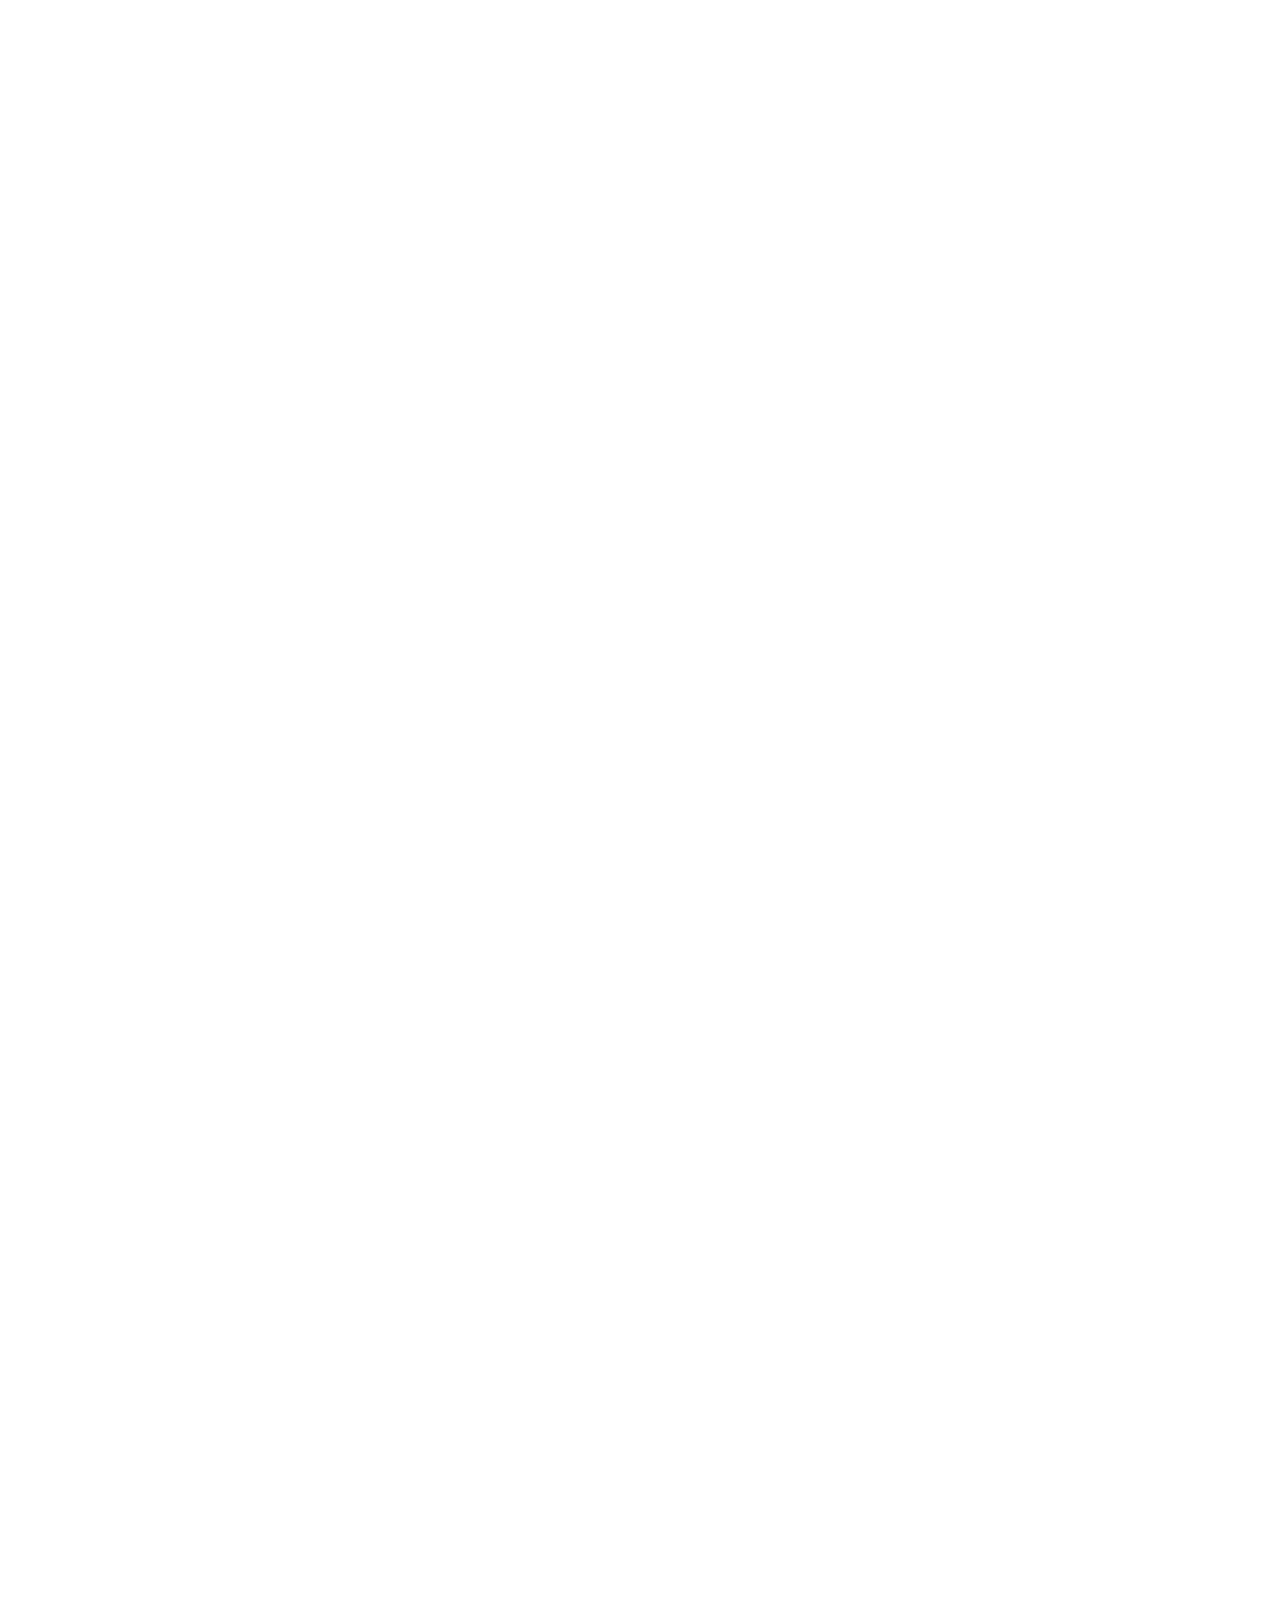
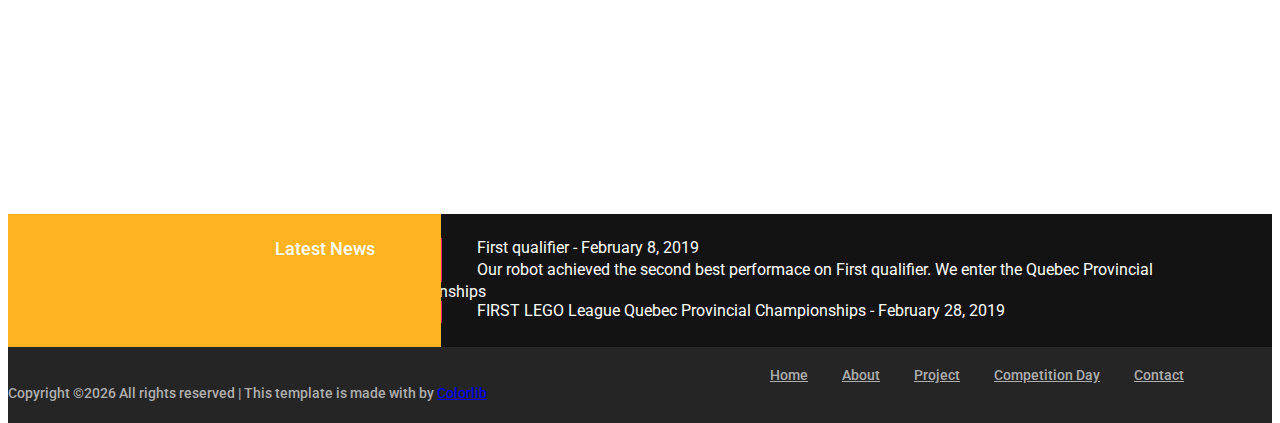
==== commit 48cb0417: "add content, adjust css" ====
--- a/index.html
+++ b/index.html
@@ -1,24 +1,23 @@
 <!DOCTYPE html>
 <html lang="en">
 <head>
+	<!-- Global site tag (gtag.js) - Google Analytics -->
+	<script async src="https://www.googletagmanager.com/gtag/js?id=UA-134751287-1"></script>
+	<script>
+		window.dataLayer = window.dataLayer || [];
+		function gtag(){dataLayer.push(arguments);}
+		gtag('js', new Date());
+
+		gtag('config', 'UA-134751287-1');
+	</script>
 	<title>FLL_IntoOrbit</title>
 	<meta charset="UTF-8">
 	<meta name="description" content="2018-2019 FLL Team official website">
 	<meta name="keywords" content="FLL2018-2019, LEGO, Montreal, INTO ORBIT">
 	<meta name="viewport" content="width=device-width, initial-scale=1.0">
 	<meta name="google-site-verification" content="j97HLkxtoa3FFDHTizM4xKzrO4sX3vP8XRE2RlTPQiY" />
-	<!-- Global site tag (gtag.js) - Google Analytics -->
-	<script async src="https://www.googletagmanager.com/gtag/js?id=UA-134751287-1"></script>
-	<script>
-	  window.dataLayer = window.dataLayer || [];
-	  function gtag(){dataLayer.push(arguments);}
-	  gtag('js', new Date());
-
-	  gtag('config', 'UA-134751287-1');
-	</script>
-
 	<!-- Favicon -->
-	<link href="img/favicon.ico" rel="shortcut icon"/>
+	<link href="img/square_lego.png" rel="shortcut icon"/>
 
 	<!-- Google Fonts -->
 	<link href="https://fonts.googleapis.com/css?family=Roboto:400,400i,500,500i,700,700i" rel="stylesheet">
@@ -108,7 +107,7 @@
 		<div class="news-ticker">
 			<div class="news-ticker-contant">
 				<div class="nt-item"><span class="new">new</span>First qualifier - February 8, 2019</div>
-				<div class="nt-item"><span class="new">new</span>Our robot received the second best performace on First qualifier - February 8, 2019</div>
+				<div class="nt-item"><span class="new">new</span>Our robot achieved the second best performace on First qualifier. We enter the Quebec Provincial Championships</div>
 				<div class="nt-item"><span class="new">new</span>FIRST LEGO League Quebec Provincial Championships - February 28, 2019</div>
 				<!-- <div class="nt-item"><span class="strategy">strategy</span>Isum dolor sit amet, consectetur adipiscing elit. </div>
 				<div class="nt-item"><span class="racing">racing</span>Isum dolor sit amet, consectetur adipiscing elit. </div> -->
@@ -135,7 +134,6 @@
 	</footer>
 	<!-- Footer section end -->
 
-
 	<!--====== Javascripts & Jquery ======-->
 	<script src="js/jquery-3.2.1.min.js"></script>
 	<script src="js/bootstrap.min.js"></script>
--- a/css/style.css
+++ b/css/style.css
@@ -117,6 +117,11 @@
 .text-white li,
 .text-white a {
 	color: #fff;
+}
+
+.text-orange h2,
+.text-orange {
+	color: #FF8C00;
 }
 
 .rating i {
@@ -1156,7 +1161,7 @@
 	padding-left: 100px;
 }
 
-.community-post-list .community-post .post-content h5 {
+.community-post-list .community-post h5 {
 	font-size: 16px;
 	color: #ff205f;
 	font-weight: 400;
